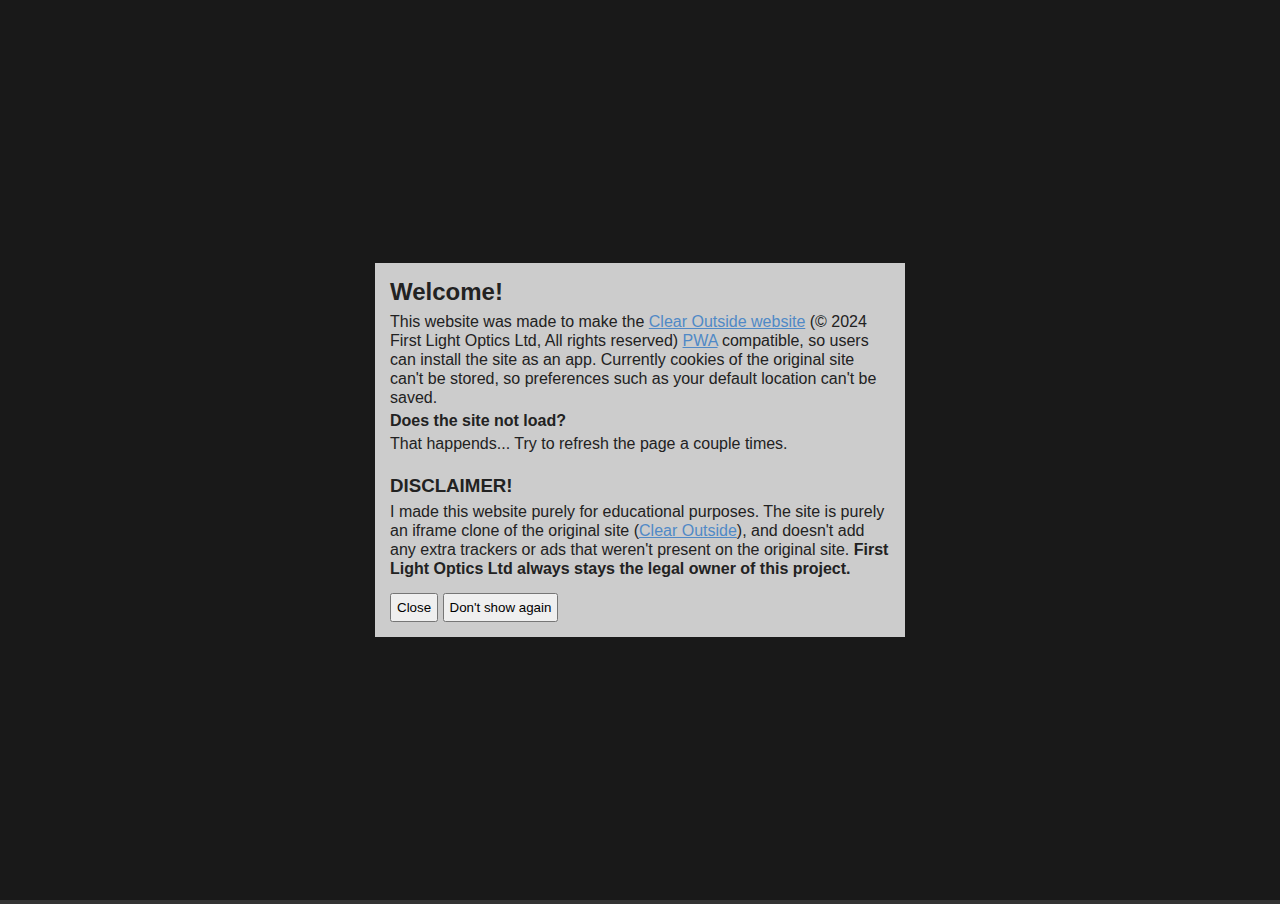
==== index.html @ d8fa80cc "Cloned app & first try to make installation work" ====
<!DOCTYPE html>
<html lang="en">

<head>
    <meta charset="UTF-8">
    <meta name="viewport" content="width=device-width, initial-scale=1.0">
    <title>Clear Outside</title>
    <link rel="shortcut icon" href="/assets/icon.png" type="image/x-icon">
    <link rel="manifest" href="manifest.json">
    <script src="/js/installapp.js"></script>
</head>

<body>
    <div id="popup" class="popup">
        <div class="popup-window">
            <h2>Welcome!</h2>
            <p>This website was made to make the <a href="https://clearoutside.com/" target="_blank">Clear Outside website</a> (© 2024 First Light Optics Ltd, All rights reserved) <a href="https://web.dev/articles/what-are-pwas" target="_blank">PWA</a> compatible, so users can install the site as an app. Currently cookies of the original site can't be stored, so preferences such as your default location can't be saved.</p>
            <h4>Does the site not load?</h4>
            <p>That happends... Try to refresh the page a couple times.</p>
            <br>
            <h3>DISCLAIMER!</h3>
            <p>I made this website purely for educational purposes. The site is purely an iframe clone of the original site (<a href="https://clearoutside.com/" target="_blank">Clear Outside</a>), and doesn't add any extra trackers or ads that weren't present on the original site. <b>First Light Optics Ltd always stays the legal owner of this project.</b></p>
            <div class="buttons">
                <button onclick="closePopup()">Close</button>
                <button onclick="setShowPopup()">Don't show again</button>
            </div>
        </div>
        <script src="/js/popupwindow.js"></script>
    </div>
    <div class="app">
        <iframe src="https://clearoutside.com/" frameborder="0" allowfullscreen></iframe>
    </div>
</body>

<style>
    :root {
        --bg-dark: #333333;
        --bg-darker: #222222;
        --bg-darkest: #111111;
        --accent: #5089c6;
    }
    body {
        margin: 0;
        padding: 0;
        overflow: hidden;
        background-color: var(--bg-dark);
        * {
            font-family: 'Segoe UI', Tahoma, Geneva, Verdana, sans-serif;
        }
        h1 {
            margin: 0 0 0.25em;
        }
        h2 {
            margin: 0 0 0.25em;
        }
        h3 {
            margin: 0 0 0.25em;
        }
        h4 {
            margin: 0 0 0.25em;
        }
        p {
            margin: 0 0 0.25em;
            line-height: 1.2em;
        }
        a {
            color: var(--accent);
        }
    }
    .popup {
            position: absolute;
            width: 100%;
            height: 100%;
            display: flex;
            flex-direction: column;
            align-items: center;
            justify-content: center;
            background-color: rgba(17, 17, 17, 0.75);
            .popup-window {
                position: relative;
                width: min(500px, 100%);
                padding: 15px;
                background-color: #cccccc;
                color: var(--bg-darker);
                button {
                    cursor: pointer;
                }
                .buttons {
                    margin-top: 15px;
                    * {
                        padding: 5px;
                        cursor: pointer;
                    }
                }
            }
        }
        .app {
            width: 100%;
            height: 100lvh;
            iframe {
                width: 100%;
                height: 100%;
            }
        }
</style>

</html>
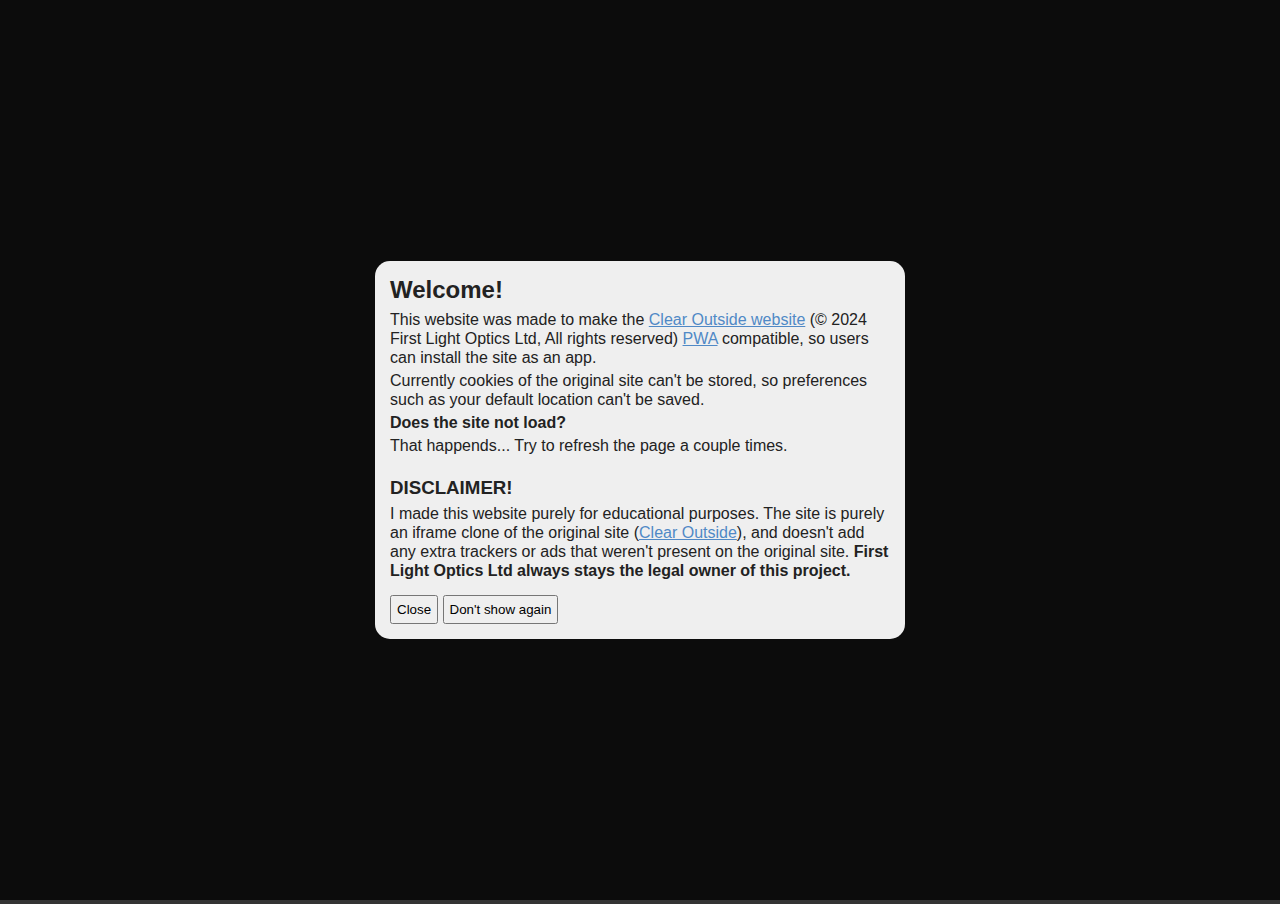
==== commit e2389474: "General cleanup & test to fix pwa" ====
--- a/index.html
+++ b/index.html
@@ -3,18 +3,21 @@
 
 <head>
     <meta charset="UTF-8">
+    <meta name="robots" content="noindex">
     <meta name="viewport" content="width=device-width, initial-scale=1.0">
     <title>Clear Outside</title>
-    <link rel="shortcut icon" href="/assets/icon.png" type="image/x-icon">
+    <link rel="stylesheet" href="style.css">
+    <link rel="shortcut icon" href="assets/icon.png" type="image/x-icon">
     <link rel="manifest" href="manifest.json">
-    <script src="/js/installapp.js"></script>
+    <script src="js/popupwindow.js" defer></script>
 </head>
 
 <body>
     <div id="popup" class="popup">
         <div class="popup-window">
             <h2>Welcome!</h2>
-            <p>This website was made to make the <a href="https://clearoutside.com/" target="_blank">Clear Outside website</a> (© 2024 First Light Optics Ltd, All rights reserved) <a href="https://web.dev/articles/what-are-pwas" target="_blank">PWA</a> compatible, so users can install the site as an app. Currently cookies of the original site can't be stored, so preferences such as your default location can't be saved.</p>
+            <p>This website was made to make the <a href="https://clearoutside.com/" target="_blank">Clear Outside website</a> (© 2024 First Light Optics Ltd, All rights reserved) <a href="https://web.dev/articles/what-are-pwas" target="_blank">PWA</a> compatible, so users can install the site as an app.</p>
+            <p>Currently cookies of the original site can't be stored, so preferences such as your default location can't be saved.</p>
             <h4>Does the site not load?</h4>
             <p>That happends... Try to refresh the page a couple times.</p>
             <br>
@@ -25,83 +28,10 @@
                 <button onclick="setShowPopup()">Don't show again</button>
             </div>
         </div>
-        <script src="/js/popupwindow.js"></script>
     </div>
     <div class="app">
-        <iframe src="https://clearoutside.com/" frameborder="0" allowfullscreen></iframe>
+        <iframe src="https://clearoutside.com/forecast/51.10/3.84" frameborder="0" width="100%" height="100%"></iframe>
     </div>
 </body>
 
-<style>
-    :root {
-        --bg-dark: #333333;
-        --bg-darker: #222222;
-        --bg-darkest: #111111;
-        --accent: #5089c6;
-    }
-    body {
-        margin: 0;
-        padding: 0;
-        overflow: hidden;
-        background-color: var(--bg-dark);
-        * {
-            font-family: 'Segoe UI', Tahoma, Geneva, Verdana, sans-serif;
-        }
-        h1 {
-            margin: 0 0 0.25em;
-        }
-        h2 {
-            margin: 0 0 0.25em;
-        }
-        h3 {
-            margin: 0 0 0.25em;
-        }
-        h4 {
-            margin: 0 0 0.25em;
-        }
-        p {
-            margin: 0 0 0.25em;
-            line-height: 1.2em;
-        }
-        a {
-            color: var(--accent);
-        }
-    }
-    .popup {
-            position: absolute;
-            width: 100%;
-            height: 100%;
-            display: flex;
-            flex-direction: column;
-            align-items: center;
-            justify-content: center;
-            background-color: rgba(17, 17, 17, 0.75);
-            .popup-window {
-                position: relative;
-                width: min(500px, 100%);
-                padding: 15px;
-                background-color: #cccccc;
-                color: var(--bg-darker);
-                button {
-                    cursor: pointer;
-                }
-                .buttons {
-                    margin-top: 15px;
-                    * {
-                        padding: 5px;
-                        cursor: pointer;
-                    }
-                }
-            }
-        }
-        .app {
-            width: 100%;
-            height: 100lvh;
-            iframe {
-                width: 100%;
-                height: 100%;
-            }
-        }
-</style>
-
 </html>--- a/style.css
+++ b/style.css
@@ -0,0 +1,47 @@
+body {
+    margin: 0;
+    overflow: hidden;
+    background-color: #333333;
+    * {
+        font-family: Arial, Helvetica, sans-serif;
+    }
+    h1, h2, h3, h4, p {
+        margin: 0 0 0.25em;
+    }
+    p {
+        line-height: 1.2em;
+    }
+    a {
+        color: #5089c6;
+    }
+}
+
+.popup {
+        position: absolute;
+        width: 100%;
+        height: 100%;
+        display: flex;
+        flex-direction: column;
+        align-items: center;
+        justify-content: center;
+        background-color: rgba(0, 0, 0, 0.75);
+        .popup-window {
+            width: min(500px, 100%);
+            padding: 15px;
+            border-radius: 15px;
+            background-color: #efefef;
+            color: #222222;
+            .buttons {
+                margin-top: 15px;
+                * {
+                    padding: 5px;
+                    cursor: pointer;
+                }
+            }
+        }
+    }
+
+.app {
+    width: 100%;
+    height: 100dvh;
+}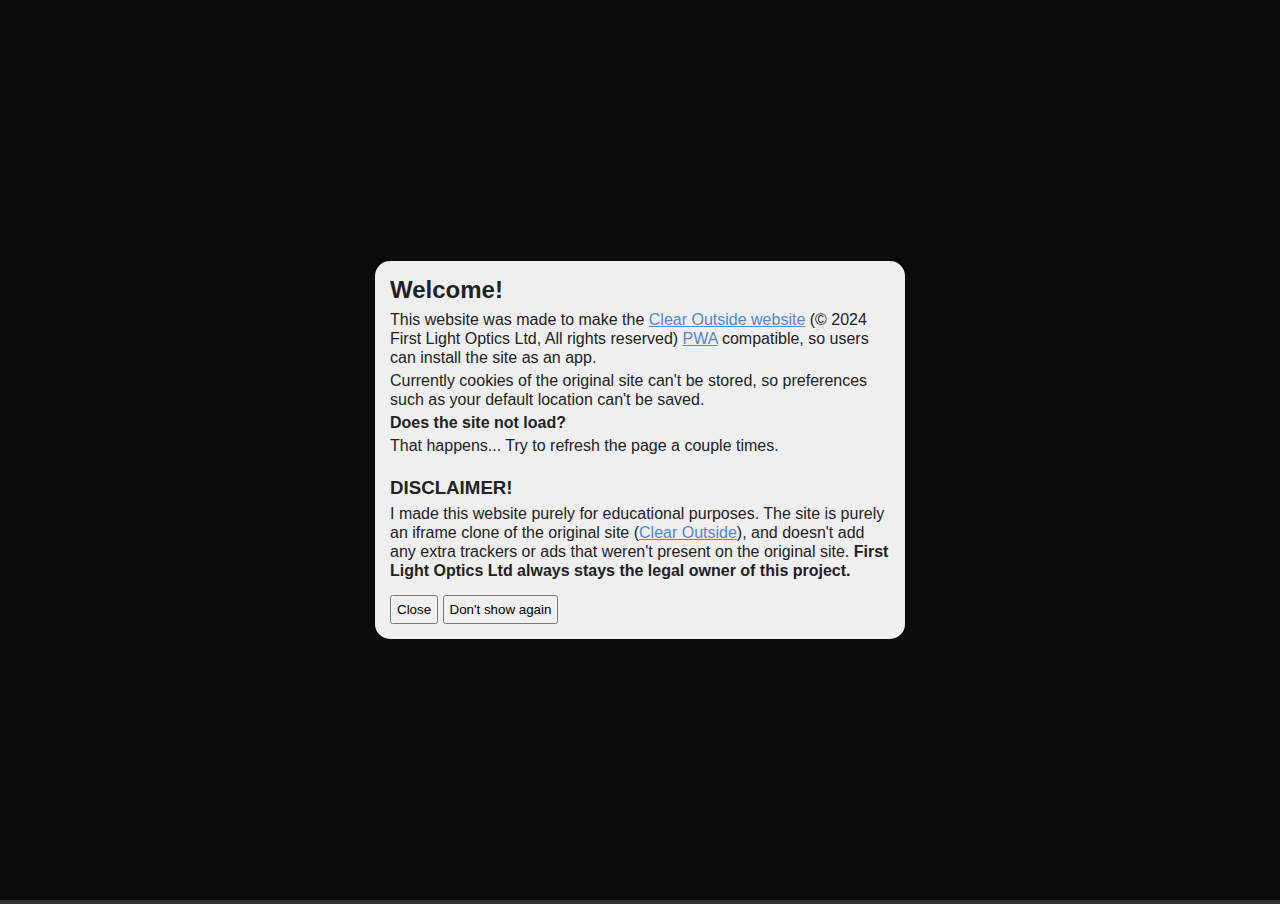
==== commit 2e2e36e3: "Small spelling mistake" ====
--- a/index.html
+++ b/index.html
@@ -19,7 +19,7 @@
             <p>This website was made to make the <a href="https://clearoutside.com/" target="_blank">Clear Outside website</a> (© 2024 First Light Optics Ltd, All rights reserved) <a href="https://web.dev/articles/what-are-pwas" target="_blank">PWA</a> compatible, so users can install the site as an app.</p>
             <p>Currently cookies of the original site can't be stored, so preferences such as your default location can't be saved.</p>
             <h4>Does the site not load?</h4>
-            <p>That happends... Try to refresh the page a couple times.</p>
+            <p>That happens... Try to refresh the page a couple times.</p>
             <br>
             <h3>DISCLAIMER!</h3>
             <p>I made this website purely for educational purposes. The site is purely an iframe clone of the original site (<a href="https://clearoutside.com/" target="_blank">Clear Outside</a>), and doesn't add any extra trackers or ads that weren't present on the original site. <b>First Light Optics Ltd always stays the legal owner of this project.</b></p>
